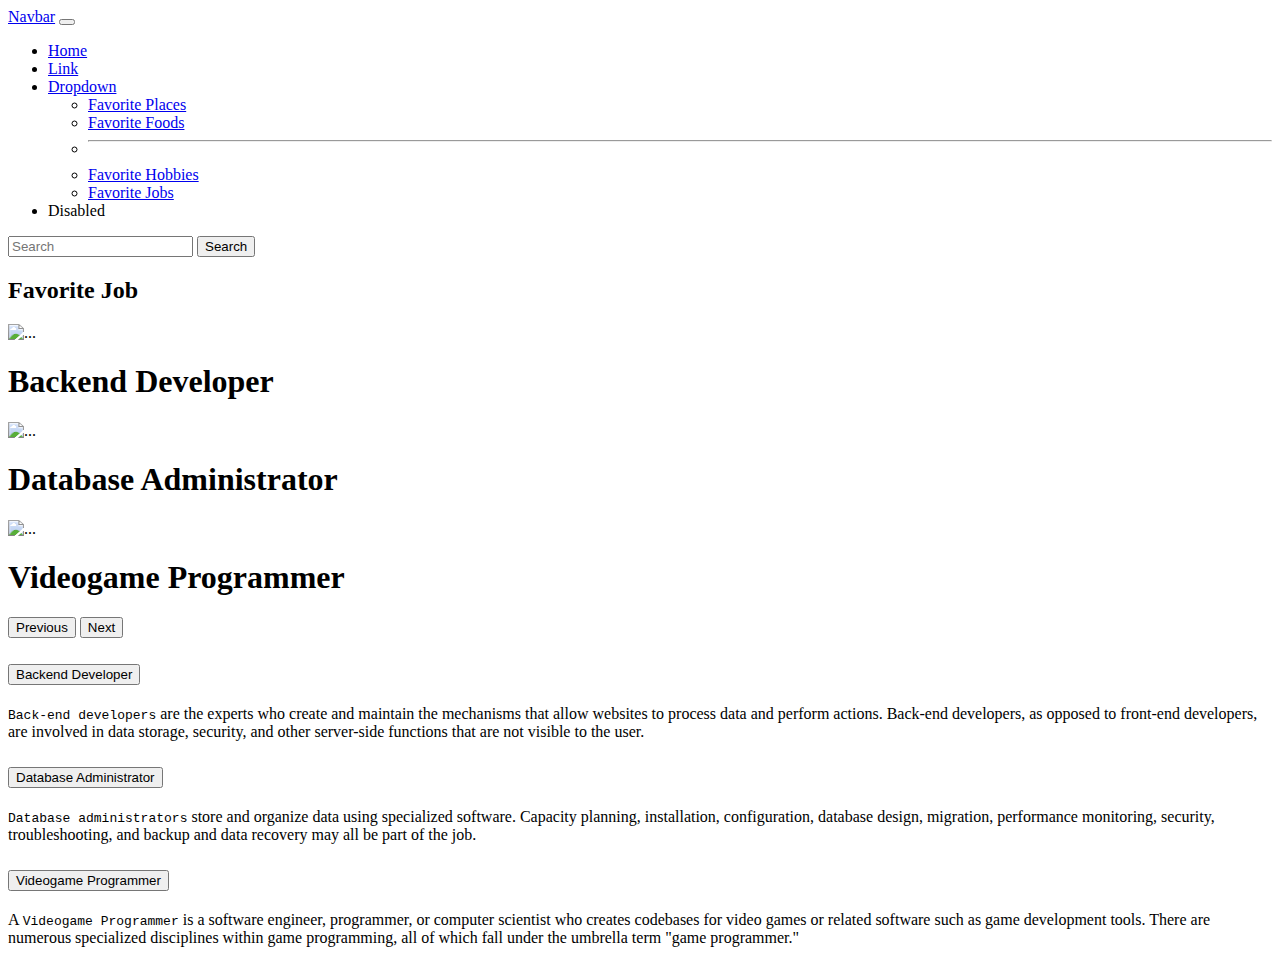
==== index.html @ f122555b "Add files via upload" ====
<!DOCTYPE html>
<html>
<head>
	<meta charset="utf-8">
	<meta name="viewport" content="width=device-width, initial-scale=1">
	<link rel="stylesheet" type="text/css" href="../style/css/style.css">
  <link href="https://cdn.jsdelivr.net/npm/bootstrap@5.2.2/dist/css/bootstrap.min.css" 
    rel="stylesheet" integrity="sha384-Zenh87qX5JnK2Jl0vWa8Ck2rdkQ2Bzep5IDxbcnCeuOxjzrPF/et3URy9Bv1WTRi" 
    crossorigin="anonymous">
	<title></title>
</head>

<body>


  <nav class="navbar navbar-expand-lg bg-light">
  <div class="container-fluid">
    <a class="navbar-brand" href="#">Navbar</a>
    <button class="navbar-toggler" type="button" data-bs-toggle="collapse" data-bs-target="#navbarSupportedContent" aria-controls="navbarSupportedContent" aria-expanded="false" aria-label="Toggle navigation">
      <span class="navbar-toggler-icon"></span>
    </button>
    <div class="collapse navbar-collapse" id="navbarSupportedContent">
      <ul class="navbar-nav me-auto mb-2 mb-lg-0">
        <li class="nav-item">
          <a class="nav-link active" aria-current="page" href="#">Home</a>
        </li>
        <li class="nav-item">
          <a class="nav-link" href="#">Link</a>
        </li>
        <li class="nav-item dropdown">
          <a class="nav-link dropdown-toggle" href="#" role="button" data-bs-toggle="dropdown" aria-expanded="false">
            Dropdown
          </a>
          <ul class="dropdown-menu">
            <li><a class="dropdown-item" href="place.html">Favorite Places</a></li>
            <li><a class="dropdown-item" href="food.html">Favorite Foods</a></li>
            <li><hr class="dropdown-divider"></li>
            <li><a class="dropdown-item" href="hobbies.html">Favorite Hobbies</a></li>
            <li><a class="dropdown-item" href="index.html">Favorite Jobs</a></li>
          </ul>
        </li>
        <li class="nav-item">
          <a class="nav-link disabled">Disabled</a>
        </li>
      </ul>
      <form class="d-flex" role="search">
        <input class="form-control me-2" type="search" placeholder="Search" aria-label="Search">
        <button class="btn btn-outline-success" type="submit">Search</button>
      </form>
    </div>
  </div>
</nav>

  <script src="https://cdn.jsdelivr.net/npm/bootstrap@5.2.2/dist/js/bootstrap.bundle.min.js" integrity="sha384-OERcA2EqjJCMA+/3y+gxIOqMEjwtxJY7qPCqsdltbNJuaOe923+mo//f6V8Qbsw3" crossorigin="anonymous"></script>

	<h2 class="f1">Favorite Job</h2>

	<div id="carouselExampleFade" class="carousel slide carousel-fade" data-bs-ride="carousel">
  <div class="carousel-inner">

    <div class="carousel-item active">
      <img src="https://img.freepik.com/free-photo/close-up-image-programer-working-his-desk-office_1098-18707.jpg?w=1380&t=st=1666878881~exp=1666879481~hmac=1a9baf598f3cd748aec1f20acf8f886a84f0a21e972ecda647fcd387679ae7a3g" class="d-block w-100" alt="...">

    <h1 class="pizza">Backend Developer</h1>

             

    </div>



    <div class="carousel-item">
      <img src="https://images.pond5.com/4k-data-management-animated-tag-footage-142282402_prevstill.jpeg" class="d-block w-100" alt="...">

      <h1 class="shawarma">Database Administrator</h1>

      
    </div>


    <div class="carousel-item">
      <img src="https://wallpaperaccess.com/full/279979.jpg" class="d-block w-100" alt="...">

      <h1 class="fish">Videogame Programmer</h1>

  
    </div>
  </div>

  <button class="carousel-control-prev" type="button" data-bs-target="#carouselExampleFade" data-bs-slide="prev">
    <span class="carousel-control-prev-icon" aria-hidden="true"></span>
    <span class="visually-hidden">Previous</span>
  </button>
  <button class="carousel-control-next" type="button" data-bs-target="#carouselExampleFade" data-bs-slide="next">
    <span class="carousel-control-next-icon" aria-hidden="true"></span>
    <span class="visually-hidden">Next</span>
  </button>
</div>


<div class="accordion accordion-flush" id="accordionFlushExample">
  <div class="accordion-item">
    <h2 class="accordion-header" id="flush-headingOne">
      <button class="accordion-button collapsed" type="button" data-bs-toggle="collapse" data-bs-target="#flush-collapseOne" aria-expanded="false" aria-controls="flush-collapseOne">
        Backend Developer
      </button>
    </h2>
    <div id="flush-collapseOne" class="accordion-collapse collapse" aria-labelledby="flush-headingOne" data-bs-parent="#accordionFlushExample">
      <div class="accordion-body"> <p><code>Back-end developers</code> are the experts who create and maintain the mechanisms that allow websites to process data and perform actions. Back-end developers, as opposed to front-end developers, are involved in data storage, security, and other server-side functions that are not visible to the user.</p></div>
    </div>
  </div>
  <div class="accordion-item">
    <h2 class="accordion-header" id="flush-headingTwo">
      <button class="accordion-button collapsed" type="button" data-bs-toggle="collapse" data-bs-target="#flush-collapseTwo" aria-expanded="false" aria-controls="flush-collapseTwo">
        Database Administrator
      </button>
    </h2>
    <div id="flush-collapseTwo" class="accordion-collapse collapse" aria-labelledby="flush-headingTwo" data-bs-parent="#accordionFlushExample">
      <div class="accordion-body">  <p><code>Database administrators</code> store and organize data using specialized software. Capacity planning, installation, configuration, database design, migration, performance monitoring, security, troubleshooting, and backup and data recovery may all be part of the job.</p></div>
    </div>
  </div>
  <div class="accordion-item">
    <h2 class="accordion-header" id="flush-headingThree">
      <button class="accordion-button collapsed" type="button" data-bs-toggle="collapse" data-bs-target="#flush-collapseThree" aria-expanded="false" aria-controls="flush-collapseThree">
        Videogame Programmer
      </button>
    </h2>
    <div id="flush-collapseThree" class="accordion-collapse collapse" aria-labelledby="flush-headingThree" data-bs-parent="#accordionFlushExample">
      <div class="accordion-body">  <p>A <code>Videogame Programmer</code>  is a software engineer, programmer, or computer scientist who creates codebases for video games or related software such as game development tools. There are numerous specialized disciplines within game programming, all of which fall under the umbrella term "game programmer."</p></div>
    </div>
  </div>
</div>




</body>
</html>
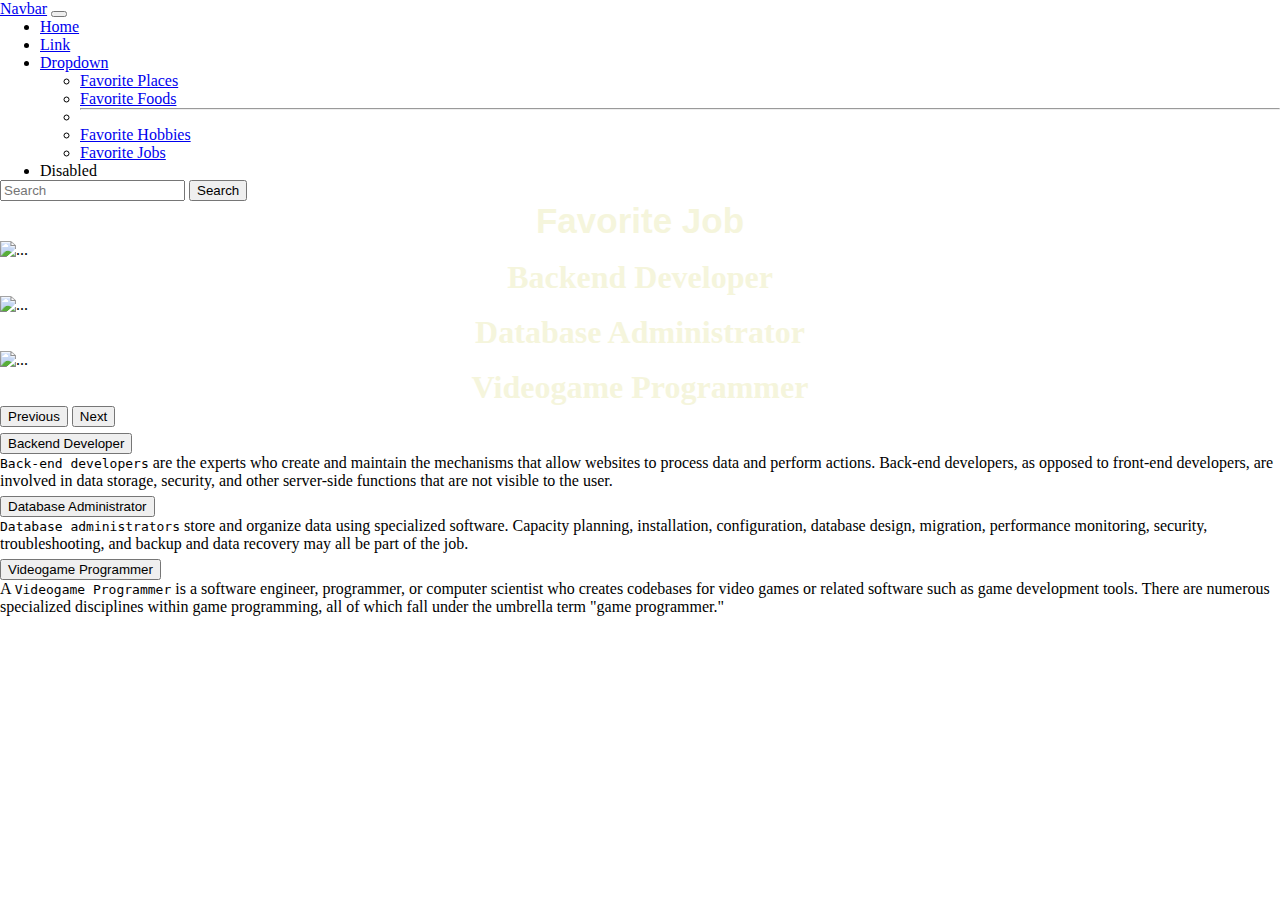
==== commit e56055ea: "Update index.html" ====
--- a/index.html
+++ b/index.html
@@ -3,7 +3,7 @@
 <head>
 	<meta charset="utf-8">
 	<meta name="viewport" content="width=device-width, initial-scale=1">
-	<link rel="stylesheet" type="text/css" href="../style/css/style.css">
+	<link rel="stylesheet" type="text/css" href="/style/css/style.css">
   <link href="https://cdn.jsdelivr.net/npm/bootstrap@5.2.2/dist/css/bootstrap.min.css" 
     rel="stylesheet" integrity="sha384-Zenh87qX5JnK2Jl0vWa8Ck2rdkQ2Bzep5IDxbcnCeuOxjzrPF/et3URy9Bv1WTRi" 
     crossorigin="anonymous">
@@ -135,4 +135,4 @@
 
 
 </body>
-</html>+</html>
--- a/style/css/style.css
+++ b/style/css/style.css
@@ -0,0 +1,41 @@
+*{
+	margin:0;
+}
+
+body{
+	background: url(https://r4.wallpaperflare.com/wallpaper/175/524/956/digital-digital-art-artwork-fantasy-art-drawing-hd-wallpaper-d8562dc820d0acd8506c415eb8e2a49a.jpg);
+}
+
+
+.f1{
+	font-family: sans-serif;
+	text-align: center;
+	font-size: 	35px;
+	color: beige;
+}
+
+.pizza{
+	text-align: center;
+	font-family: !important;
+	color: beige;
+}
+
+.shawarma{
+	text-align: center;
+	font-family: !important;
+	color: beige;
+}
+
+.fish{
+	text-align: center;
+	font-family: !important;
+	color: beige;
+
+}
+
+img {
+	height: 900px;
+}
+
+
+
